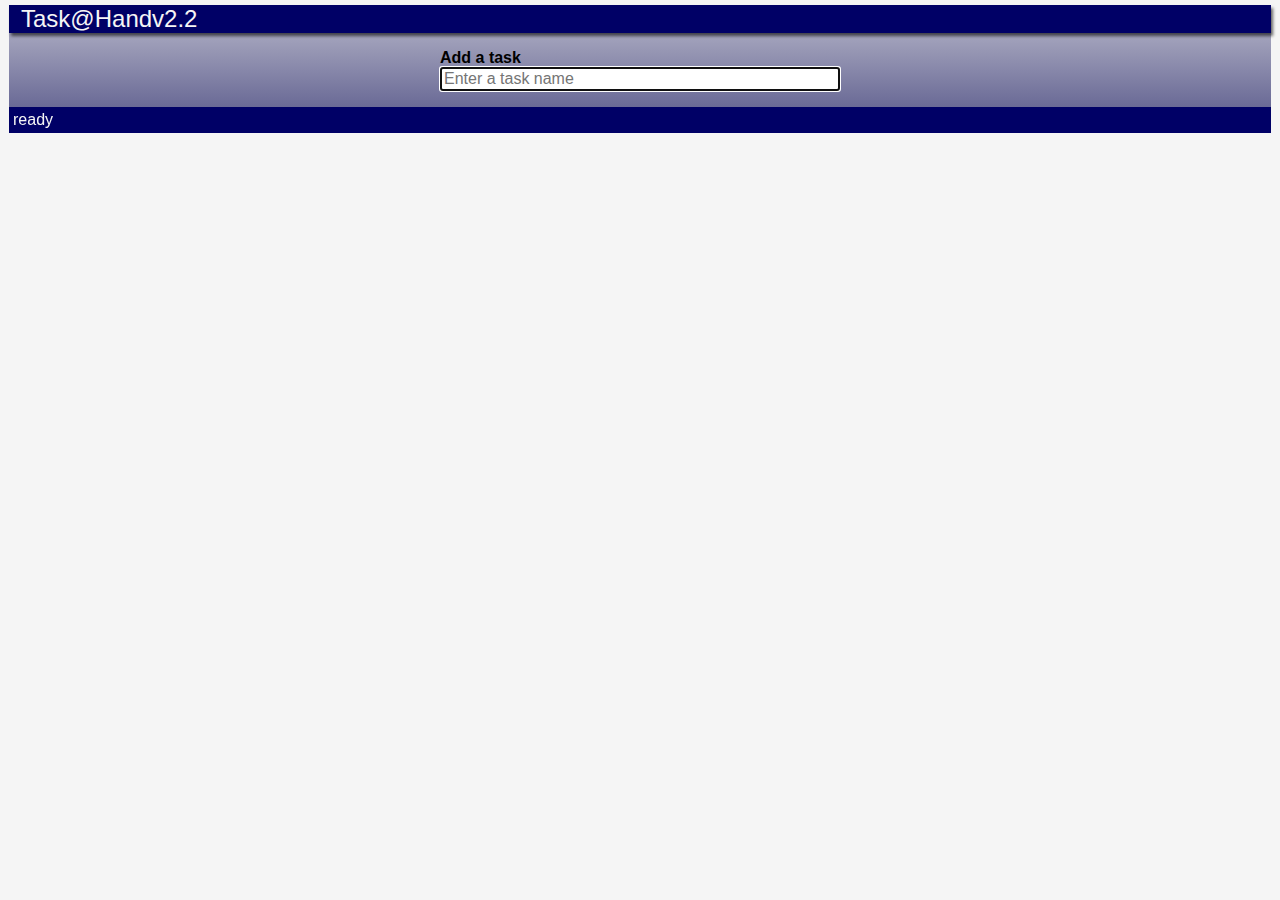
==== final/index.html @ e3ffac5d "Re-structured directory and completed example2.2" ====
<!DOCTYPE html>
<html>
    <head>
        <title>Task@Hand</title>
        <meta charset="UTF-8">
        <link href="app.css" rel="StyleSheet" />
        <script src="lib/jquery-2.1.1.js"></script>
        <script src="appStorage.js"></script>
        <script src="app.js"></script>
    </head>
    <body>
        <div id="app">
            <header>Task@Hand</header>  
            <div id="main">
                <div id="add-task">
                    <!-- 'for' binds the label to input element with 'new-task-name' id -->
                    <label for="new-task-name">Add a task</label>
                    <input type="text" id="new-task-name"
                           title="Enter a task name" placeholder="Enter a task name"/>
                </div>
                <ul id="task-list">

                </ul>
            </div>
            <footer></footer>
        </div>
        <!-- Hidden templates containing task element and tools. It can be
             dynamically inserted using jQuery on the page -->
        <div id="templates" class="hidden">
            <ul id="task-template">
                <li class="task">
                    <div class="tools">
                        <button class="delete" title="Delete">x</button>
                        <button class="move-up" title="Up">^</button>
                        <button class="move-down" title="Down">v</button>
                    </div>
                    <!-- Allow to select a task to edit the name -->
                    <span class="task-name"></span>
                    <input type="text" class="task-name hidden" />
                </li>
            </ul>
        </div>
    </body>
</html>
---- final/app.css ----
﻿body
{
    font: 1em Verdana, Geneva, sans-serif;
    padding: 0;
    margin: 5px;
    color: Black;
    background-color: rgb(245,245,245); // Can be used by it's colour name 'WhiteSmoke'
}
div
{
    padding: 0;
    margin: 0;
}
button
{
    cursor: pointer;
}
.hidden
{
    display: none;
}

/****************************************************************************/
/* App */
/****************************************************************************/
 #app
{
    margin: 4px;
    background-color: #bbc;
    background: -webkit-linear-gradient(top, #bbc, #558);
    background: -moz-linear-gradient(top, #bbc, #558);
    background: -ms-linear-gradient(top, #bbc, #558);
    background: linear-gradient(top, #bbc, #558);
}

#app>header
{
    padding: 0 0.5em;
    font-size: 1.5em;
    color: WhiteSmoke; 
    background-color: #006;
    box-shadow: 2px 3px 3px rgba(0, 0, 0, 0.6);
}
#app>footer
{
    padding: 0.25em;
    color: WhiteSmoke; 
    background-color: #006;
}

#main
{
    min-width: 9em;
    max-width: 25em;
    margin: 1em auto;
}

#add-task label
{
    display: block;
    font-weight: bold;
}
#new-task-name
{
    font-size: 1em;
    display: block;
    width: 98%;
}

#task-list
{
    padding: 0;
}

#task-list .task
{
    position: relative;
    list-style: none;
    padding: 0.5em;
    margin: 0.25em;
    background-color: beige;
    border-radius: 4px;
    box-shadow: 2px 2px 3px rgba(0, 0, 0, 0.6);
    
    -webkit-transition: all 0.25s ease;
    -moz-transition: all 0.25s ease;
    -o-transition: all 0.25s ease;
    transition: all 0.25s ease;
}
#task-list .task:hover
{
    background-color: white;
}
#task-list .task.selected
{
    padding: 0.6em 0.5em;
    border: 2px solid orange;
    border-radius: 6px;
    background-color: white;
}
#task-list .task input.task-name
{
    margin: 0;
    font-size: 1em;
}

#task-list .task .tools
{
    position: absolute;
    top: 0.25em;
    right: 0.25em;
    border: 1px solid black;
    border-radius: 2px;
    opacity: 0;
    
    -webkit-transition: all 0.25s ease;
    -moz-transition: all 0.25s ease;
    -o-transition: all 0.25s ease;
    transition: all 0.25s ease;
}
#task-list .task .tools button
{
    margin: 0;
    padding: 0;
    width: 16px;
    height: 16px;
    background: url(images/icons.png) no-repeat;
    border: none;
    color: transparent;
}
#task-list .task:hover .tools,
#task-list .task.selected .tools
{
    opacity: 1;
}
#task-list .task .tools button.delete
{
    background-position: 0 0;
}
#task-list .task .tools button.move-up
{
    background-position: -16px 0;
}
#task-list .task .tools button.move-down
{
    background-position: -32px 0;
}
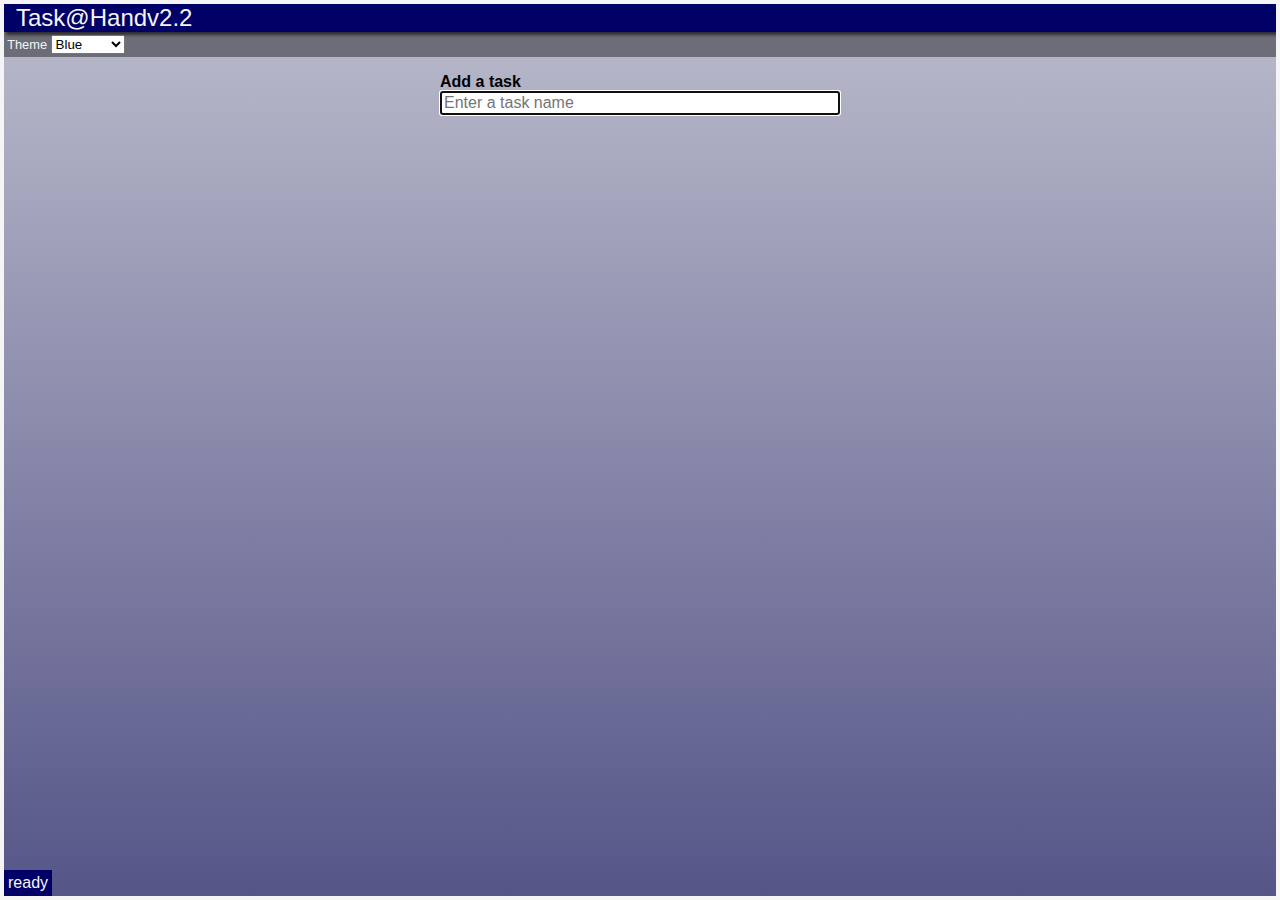
==== commit fe8d96a3: "Chapter 2 completed" ====
--- a/final/index.html
+++ b/final/index.html
@@ -4,13 +4,24 @@
         <title>Task@Hand</title>
         <meta charset="UTF-8">
         <link href="app.css" rel="StyleSheet" />
+        <!-- The href value below will be set at load time by the function ;setTheme() in app.js -->
+        <link id="theme-style" href="themes/blue.css" rel="StyleSheet" />
         <script src="lib/jquery-2.1.1.js"></script>
         <script src="appStorage.js"></script>
         <script src="app.js"></script>
     </head>
     <body>
         <div id="app">
-            <header>Task@Hand</header>  
+            <header>Task@Hand</header>
+            <div id="toolbar">
+                <label for="theme">Theme</label>
+                <select id="theme" title="Select a theme">
+                    <option value="blue">Blue</option>
+                    <option value="green">Green</option>
+                    <option value="magenta">Magenta</option>
+                    <option value="red">Red</option>
+                </select>
+            </div>
             <div id="main">
                 <div id="add-task">
                     <!-- 'for' binds the label to input element with 'new-task-name' id -->
--- a/final/app.css
+++ b/final/app.css
@@ -25,6 +25,13 @@
 /****************************************************************************/
  #app
 {
+    position: absolute; /* Fix the window position */
+    /* Set all four position properties (t, b, l & r) to 0, so it will fill the window */
+    top: 0;
+    bottom: 0;
+    left: 0;
+    right: 0;
+    overflow: auto; /* Automatically include scrollbar */
     margin: 4px;
     background-color: #bbc;
     background: -webkit-linear-gradient(top, #bbc, #558);
@@ -43,6 +50,8 @@
 }
 #app>footer
 {
+    position: absolute;
+    bottom: 0; /* Fix the footer to the bottom left of the window */
     padding: 0.25em;
     color: WhiteSmoke; 
     background-color: #006;
@@ -145,4 +154,11 @@
 {
     background-position: -32px 0;
 }
+#toolbar
+{
+   padding: 0.25em;
+   font-size: 0.8em;
+   color: whitesmoke;
+   background-color: rgba(0,0,0,0.4);
+}
 
--- a/final/themes/blue.css
+++ b/final/themes/blue.css
@@ -0,0 +1,15 @@
+#app
+{
+    background-color: #bbc;
+    background: -webkit-linear-gradient(top, #bbc, #558);
+    background: -moz-linear-gradient(top, #bbc, #558);
+    background: -ms-linear-gradient(top, #bbc, #558);
+    background: linear-gradient(top, #bbc, #558);
+}
+#app>header,
+#app>footer
+{
+    background-color: #006;
+}
+
+
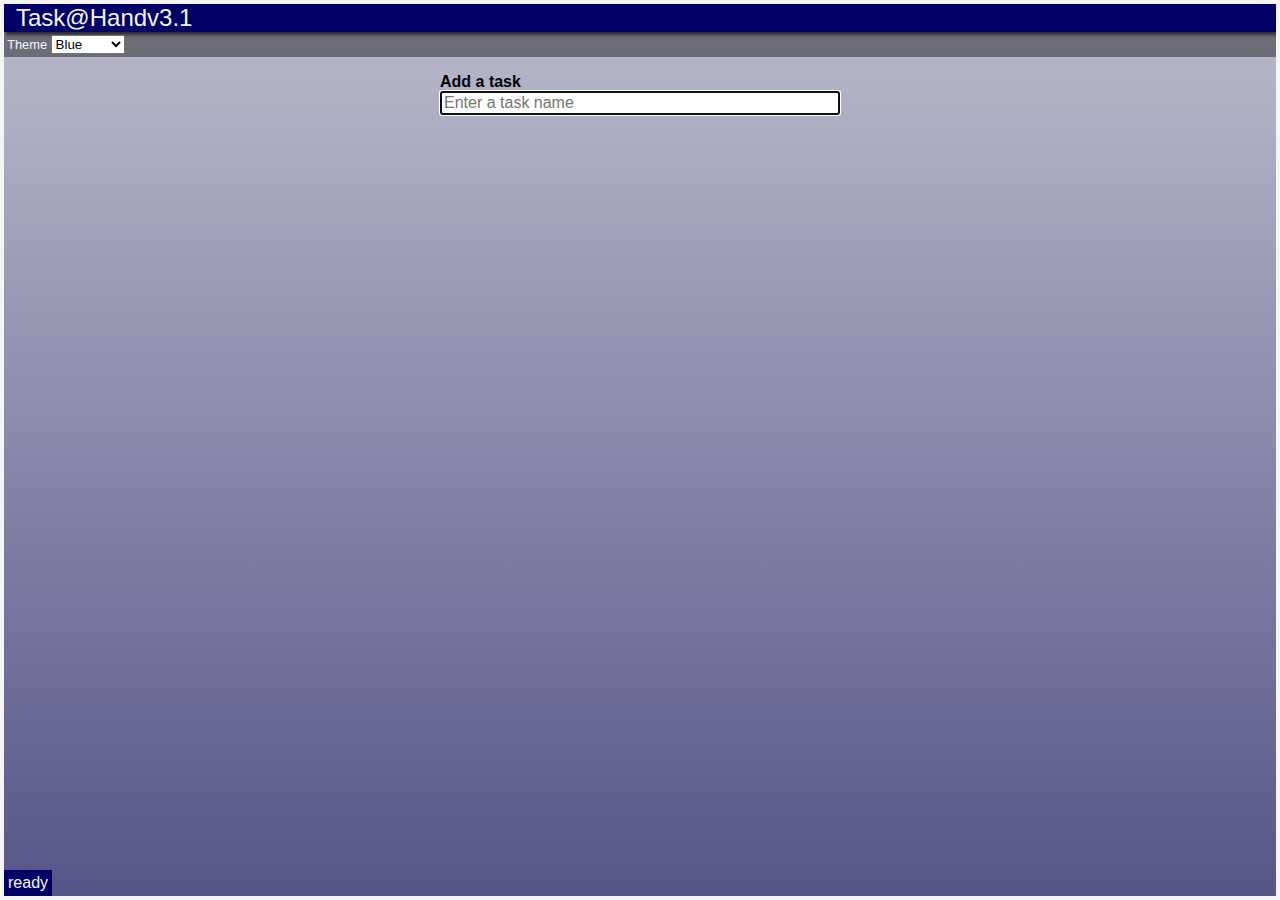
==== commit 8d0c9203: "Details added to tasks (example3.1)" ====
--- a/final/index.html
+++ b/final/index.html
@@ -40,14 +40,39 @@
         <div id="templates" class="hidden">
             <ul id="task-template">
                 <li class="task">
+                    <button class="toggle-details">+</button>
+                    <!-- Allow to select a task to edit the name -->
+                    <span class="task-name" ></span>
+                    <input type="text" class="task-name hidden" />
                     <div class="tools">
                         <button class="delete" title="Delete">x</button>
                         <button class="move-up" title="Up">^</button>
                         <button class="move-down" title="Down">v</button>
                     </div>
-                    <!-- Allow to select a task to edit the name -->
-                    <span class="task-name"></span>
-                    <input type="text" class="task-name hidden" />
+                    
+                    <!-- 'details' can be styled differently from task name -->
+                    <div  class="details">
+                        <label>Start date:</label>
+                        <input type="date"/><br/>
+                        <label>Due date:</label>
+                        <input type="date"/><br/>
+                        <label>Status:</label>
+                        <select>
+                            <option value="0">None</option>
+                            <option value="1">Not Started</option>
+                            <option value="2">Started</option>
+                            <option value="3">Completed</option>
+                        </select><br/>
+                        <label>Priority:</label>
+                        <select>
+                            <option value="0">None</option>
+                            <option value="1">Low</option>
+                            <option value="2">Normal</option>
+                            <option value="3">High</option>
+                        </select><br/>
+                        <label>Complete:</label>
+                        <input type="number" min="0" max="100" step="10" value="0"/>
+                    </div>
                 </li>
             </ul>
         </div>
--- a/final/app.css
+++ b/final/app.css
@@ -116,7 +116,7 @@
 #task-list .task .tools
 {
     position: absolute;
-    top: 0.25em;
+    top: 0.5em;
     right: 0.25em;
     border: 1px solid black;
     border-radius: 2px;
@@ -127,7 +127,8 @@
     -o-transition: all 0.25s ease;
     transition: all 0.25s ease;
 }
-#task-list .task .tools button
+#task-list .task .tools button,
+#task-list .task button.toggle-details
 {
     margin: 0;
     padding: 0;
@@ -136,6 +137,14 @@
     background: url(images/icons.png) no-repeat;
     border: none;
     color: transparent;
+}
+#task-list .task button.toggle-details
+{
+    background-position: 0 -16px;
+}
+#task-list .task button.toggle-details.expanded
+{
+    background-position: -16px -16px;
 }
 #task-list .task:hover .tools,
 #task-list .task.selected .tools
@@ -161,4 +170,25 @@
    color: whitesmoke;
    background-color: rgba(0,0,0,0.4);
 }
-
+#task-list .task .details
+{
+    display: none;
+    background-color: gray;
+    color: white;
+    border-radius: 4px;
+    margin-top: 0.5em;
+    padding: 0.25em;
+    overflow: auto;
+}
+#task-list .task .details label
+{
+    width: 8em;
+    text-align: right;
+    display: inline-block;
+    vertical-align: top;
+    font-size: 0.8em;
+}
+#task-list .task .details select
+{
+    width: 8em;
+}
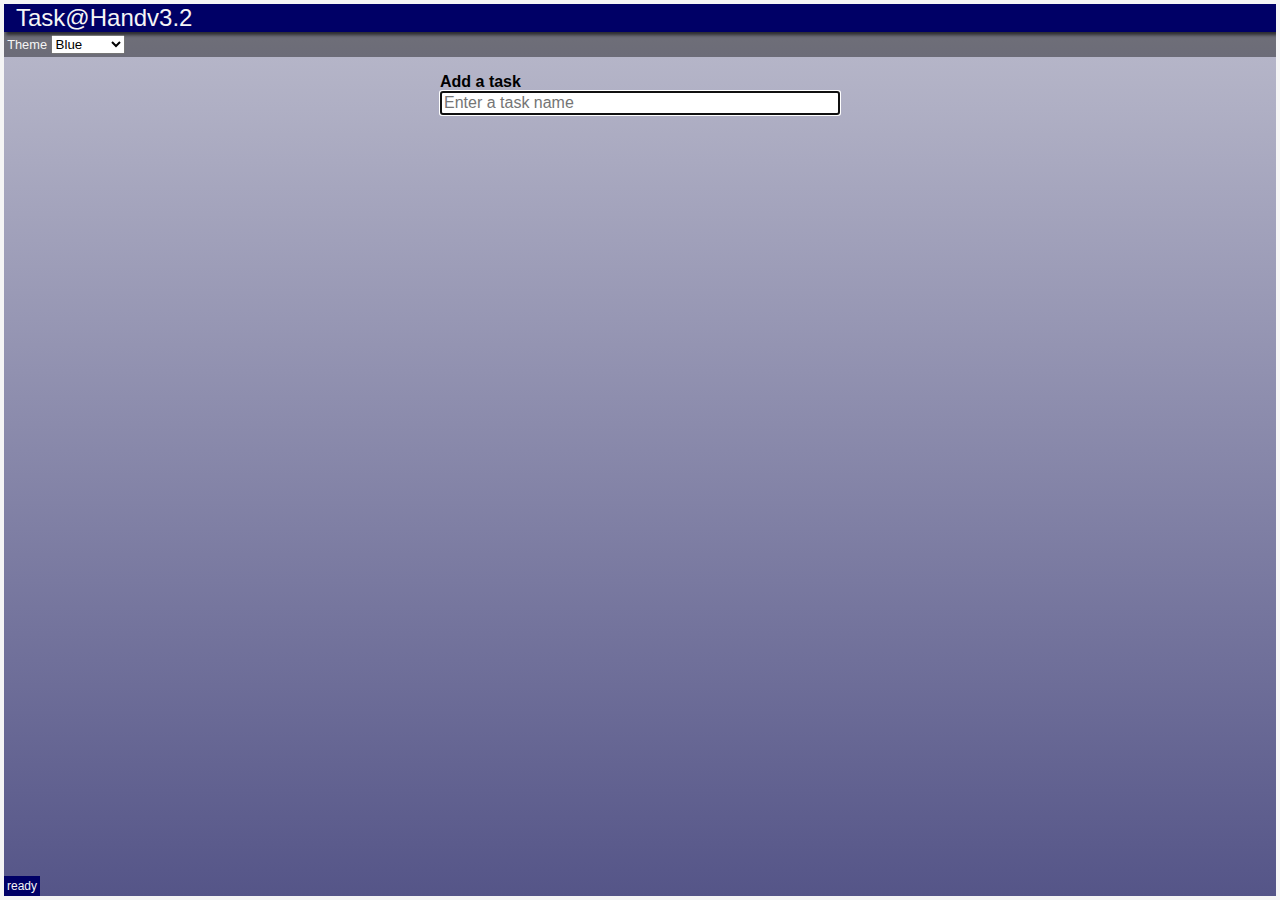
==== commit 69ac2ae2: "Tasks delete functionality added (example 3.2) , moveUp/Down does not save the state" ====
--- a/final/index.html
+++ b/final/index.html
@@ -6,9 +6,10 @@
         <link href="app.css" rel="StyleSheet" />
         <!-- The href value below will be set at load time by the function ;setTheme() in app.js -->
         <link id="theme-style" href="themes/blue.css" rel="StyleSheet" />
-        <script src="lib/jquery-2.1.1.js"></script>
-        <script src="appStorage.js"></script>
-        <script src="app.js"></script>
+        <script src="lib/jquery-2.1.1.js" type="text/javascript"></script>
+        <script src="jscript/appStorage.js" type="text/javascript"></script>
+        <script src="jscript/app.js" type="text/javascript"></script>
+        <script src="jscript/taskList.js" type="text/javascript"></script>
     </head>
     <body>
         <div id="app">
@@ -49,29 +50,33 @@
                         <button class="move-up" title="Up">^</button>
                         <button class="move-down" title="Down">v</button>
                     </div>
-                    
+
                     <!-- 'details' can be styled differently from task name -->
                     <div  class="details">
                         <label>Start date:</label>
-                        <input type="date"/><br/>
+                        <input type="date" data-field="startDate"/><br/>
                         <label>Due date:</label>
-                        <input type="date"/><br/>
+                        <input type="date" data-field="dueDate"/><br/>
                         <label>Status:</label>
-                        <select>
+                        <select data-field="status">
                             <option value="0">None</option>
                             <option value="1">Not Started</option>
                             <option value="2">Started</option>
                             <option value="3">Completed</option>
+
                         </select><br/>
                         <label>Priority:</label>
-                        <select>
+                        <select data-field="priority">
+
                             <option value="0">None</option>
                             <option value="1">Low</option>
                             <option value="2">Normal</option>
                             <option value="3">High</option>
+
                         </select><br/>
                         <label>Complete:</label>
-                        <input type="number" min="0" max="100" step="10" value="0"/>
+                        <input type="number" data-field="pctComplete"
+                               min="0" max="100" step="10" value="0"/>
                     </div>
                 </li>
             </ul>
--- a/final/app.css
+++ b/final/app.css
@@ -52,6 +52,7 @@
 {
     position: absolute;
     bottom: 0; /* Fix the footer to the bottom left of the window */
+    font-size: 0.75em;
     padding: 0.25em;
     color: WhiteSmoke; 
     background-color: #006;
